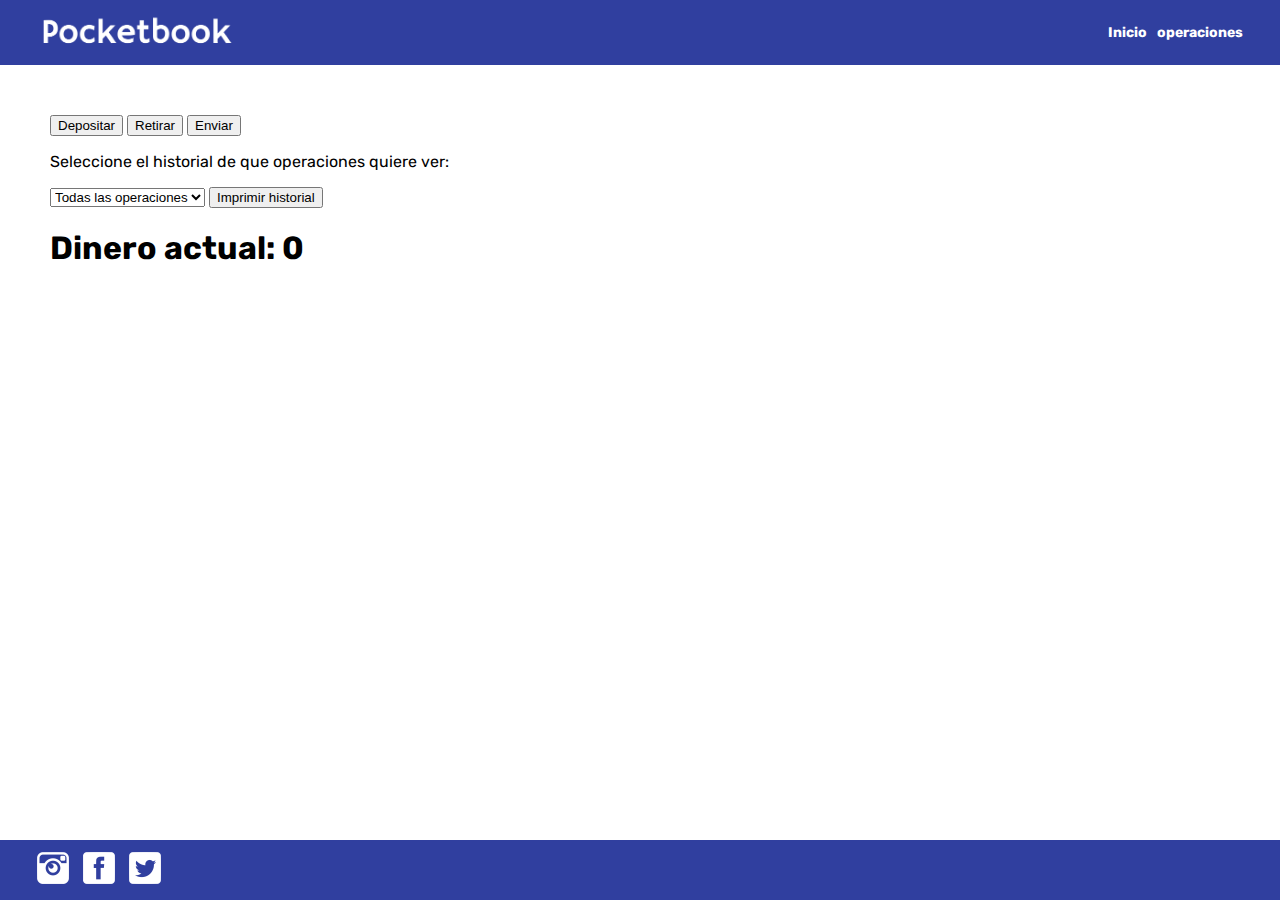
==== operations.html @ 2ff7fb70 "Added operations.html" ====
<!DOCTYPE html>
<html lang="en">

<head>
    <meta charset="UTF-8">
    <meta http-equiv="X-UA-Compatible" content="IE=edge">
    <meta name="viewport" content="width=device-width, initial-scale=1.0">
    <link rel="stylesheet" href="styles.css">
    <link rel="preconnect" href="https://fonts.googleapis.com">
    <link rel="preconnect" href="https://fonts.gstatic.com" crossorigin>
    <link href="https://fonts.googleapis.com/css2?family=Rubik&display=swap" rel="stylesheet">
    <title>Simulador Cajero</title>
</head>

<body id="bodyIndex">
    <header>
        <div class="headerDiv">
            <a href="index.html"><img class="headerLogo" src="img/Pocketbook.png" alt="logo"></a>

            <img src="img/menu.png" alt="menu" class="headerMenu">

            <nav class="headerList">
                <ul>
                    <li><a class="headerLink" href="index.html">Inicio</a></li>
                    <li><a class="headerLink" href="operations.html">operaciones</a></li>

                </ul>
            </nav>
        </div>
    </header>

    <div>
        <section>
            <input id="btn_deposit" type="button" value="Depositar">
            <input id="btn_withdraw" type="button" value="Retirar">
            <input id="btn_send" type="button" value="Enviar">
            <p>Seleccione el historial de que operaciones quiere ver:</p>

            <select id="select" name="select">
                <option value="history">Todas las operaciones</option>
                <option value="deposit">Depositos</option>
                <option value="withdraw">Extracciones</option>
                <option value="send">Transferencias</option>
            </select>

            <input id="btn_history" type="button" value="Imprimir historial">


            <h1 id="h1_current_amount">Dinero actual:</h1>

            <div id="div_history"></div>

        </section>

    </div>

    <footer>
        <div class="footerContainerDiv">
            <div>
                <a href="https://www.instagram.com/" target="_blank"><img src="img/instagram.ico"
                        alt="instagram logo"></a>
                <a href="https://www.facebook.com/" target="_blank"><img src="img/facebook.ico" alt="facebook logo"></a>
                <a href="https://twitter.com/" target="_blank"><img src="img/twitter.ico" alt="twitter logo"></a>
            </div>
        </div>
    </footer>
    <script src="app.js"></script>
</body>

</html>
---- styles.css ----
header {
    width: 100%;
    height: 65px;
    background-color: #303F9F;
    top: 0;
    margin: 0 0 50px 0;
    font-family: 'Rubik', sans-serif;
    position: sticky;
}

.headerDiv {
    width: 100%;
    height: 65px;
    margin-left: auto;
    margin-right: auto;
    display: flex;
    align-items: center;
    justify-content: space-between;
}

.headerDiv {
    width: 95%;
    height: 65px;
    margin-left: auto;
    margin-right: auto;
    display: flex;
    align-items: center;
    justify-content: space-between;
}


.headerLogo {
    height: 60px;
    width: 207px;
    margin-top: 5px;
}

.headerMenu {
    display: none;
}

.headerList ul {
    list-style: none;
    font-size: 0
}

.headerList ul li {
    display: inline-block;
    font-size: 14px;
    font-weight: bold;
    color: #FFFFFF;
    margin-left: 5px;
    margin-right: 5px;
}

.headerList ul ul {
    position: absolute;
    display: none;
    padding-top: 10px;
    padding-bottom: 10px;
    padding-right: 10px;
    padding-left: 10px;
    background-color: #3B3B3D;
}

.headerList ul ul li {
    display: block;
}

.headerList ul li:hover ul {
    display: block;
}

.headerLink {
    transition: all .2s ease-in;
    display: block;
}

a:link {
    text-decoration: none;
    color: #FFFFFF;
}

a:visited {
    color: #FFFFFF;
}

a:active {
    color: #e62e1b;
}

a:hover {
    transform: scale(1.1);
}

body {
    margin: 0;
    padding: 0px;
    min-height: 100vh;
    display: flex;
    flex-direction: column;
    font-family: 'Rubik', sans-serif;
}

section {
    margin-left: 50px;
}

footer {
    background-color: #303F9F;
    height: 60px;
    width: 100%;
    margin-top: auto;
    bottom: 0;
    left: 0;
    font-family: 'Rubik', sans-serif;
    position: static;
}

.footerContainerDiv {
    width: 95%;
    height: 60px;
    margin: auto;
    display: flex;
    justify-content: space-between;
    align-items: center;
}

.footerContainerDiv p {
    margin: 0;
    padding: 0;
}

footer div a img {
    height: 32px;
    width: 32px;
    margin-left: 5px;
    margin-right: 5px;
}

@media only screen and (min-width: 993px) {
    .footerContainerDiv {
        flex-direction: row;
    }
}

@media only screen and (max-width: 992px) {

    .footerContainerDiv {
        flex-direction: row;
    }
}

@media only screen and (max-width: 768px) {
    footer div a img {
        height: 24px;
        width: 24px;
    }

    .footerContainerDiv {
        flex-direction: row;
        justify-content: center;
        margin-bottom: 12px;
    }

    section {
        width: auto;
        margin: 20px;
    }
}

/*Responsive/*

.footer__images {
    display: flex;
}

@media only screen and (min-width: 993px) {
    .footer__information {
        flex-direction: row;
    }

    .footer__images {
        flex-direction: row-reverse;
    }
}

@media only screen and (max-width: 992px) {
    .footer__information {
        flex-direction: row;
    }

    .footer__images {
        flex-direction: row-reverse;
    }

    .card-body {
        text-align: center;
    }

    .cardImageContainer {
        display: flex;
        justify-content: center;
        margin-top: 12px;
    }
}

@media only screen and (max-width: 768px) {
    .footer__information .footer__information--email {
        flex-direction: row;
        text-align: center;
    }

    .footer__images {
        flex-direction: row-reverse;
        justify-content: center;
        margin-bottom: 12px;
    }

    #backgroundBody {
        background-image: none;
    }

    .form__frame {
        max-width: 100%;
        margin-left: 0;
    }
}
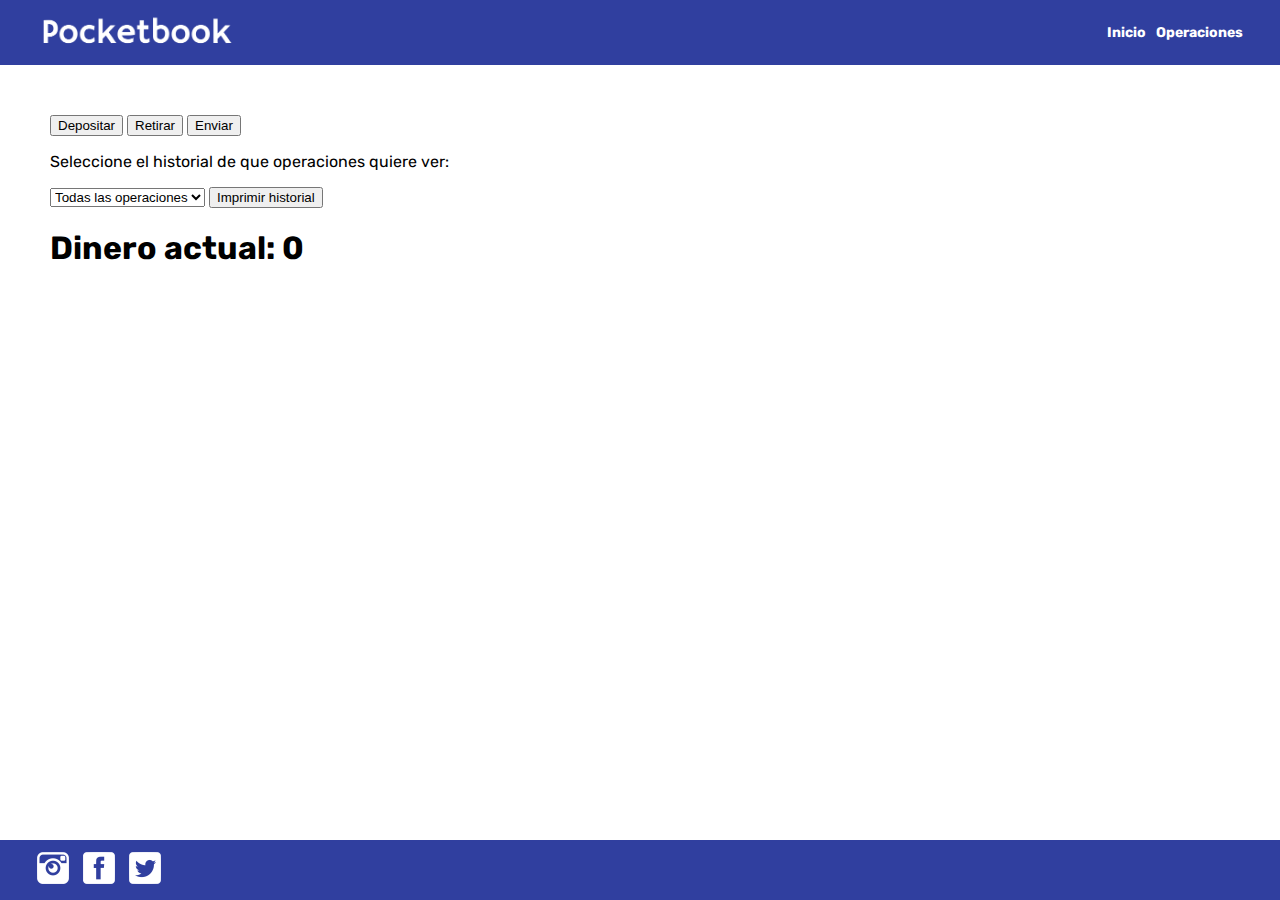
==== commit 4e90fe2f: "Changed links" ====
--- a/operations.html
+++ b/operations.html
@@ -22,7 +22,7 @@
             <nav class="headerList">
                 <ul>
                     <li><a class="headerLink" href="index.html">Inicio</a></li>
-                    <li><a class="headerLink" href="operations.html">operaciones</a></li>
+                    <li><a class="headerLink" href="operations.html">Operaciones</a></li>
 
                 </ul>
             </nav>
--- a/styles.css
+++ b/styles.css
@@ -104,6 +104,7 @@
 
 section {
     margin-left: 50px;
+    width: 60%;
 }
 
 footer {
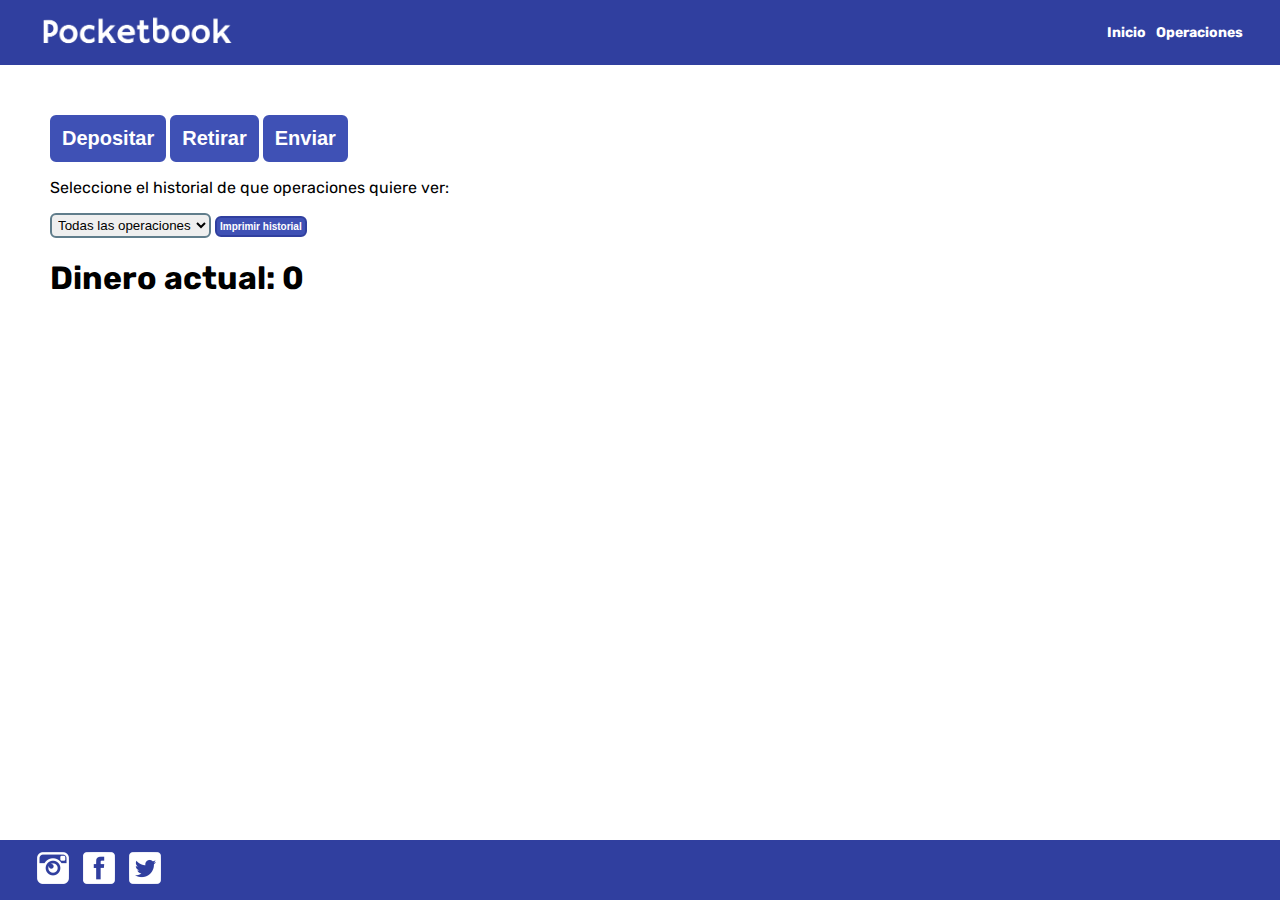
==== commit 55921cb4: "Added styles for buttons" ====
--- a/operations.html
+++ b/operations.html
@@ -31,9 +31,9 @@
 
     <div>
         <section>
-            <input id="btn_deposit" type="button" value="Depositar">
-            <input id="btn_withdraw" type="button" value="Retirar">
-            <input id="btn_send" type="button" value="Enviar">
+            <input id="btn_deposit" class="customButton" type="button" value="Depositar">
+            <input id="btn_withdraw" class="customButton" type="button" value="Retirar">
+            <input id="btn_send" class="customButton" type="button" value="Enviar">
             <p>Seleccione el historial de que operaciones quiere ver:</p>
 
             <select id="select" name="select">
@@ -43,7 +43,7 @@
                 <option value="send">Transferencias</option>
             </select>
 
-            <input id="btn_history" type="button" value="Imprimir historial">
+            <input id="btn_history" class="customButtonHistory" type="button" value="Imprimir historial">
 
 
             <h1 id="h1_current_amount">Dinero actual:</h1>
--- a/styles.css
+++ b/styles.css
@@ -106,6 +106,40 @@
     margin-left: 50px;
     width: 60%;
 }
+
+
+.customButton {
+    text-decoration: none;
+    padding: 10px;
+    font-weight: 600;
+    font-size: 20px;
+    color: #ffffff;
+    background-color: #3F51B5;
+    border-radius: 6px;
+    border: 2px solid #3F51B5;
+}
+
+.customButton:hover {
+    color: #1883ba;
+    background-color: #ffffff;
+}
+
+select {
+    border-radius: 6px;
+    border: 2px solid #607D8B;
+    padding: 2px;
+}
+
+.customButtonHistory {
+    font-weight: 600;
+    font-size: 10px;
+    color: #ffffff;
+    background-color: #3F51B5;
+    border-radius: 6px;
+    border: 2px solid #303F9F;
+    padding: 3px;
+}
+
 
 footer {
     background-color: #303F9F;
@@ -168,6 +202,10 @@
         width: auto;
         margin: 20px;
     }
+
+    .customButton {
+        font-size: 15px;
+    }
 }
 
 /*Responsive/*
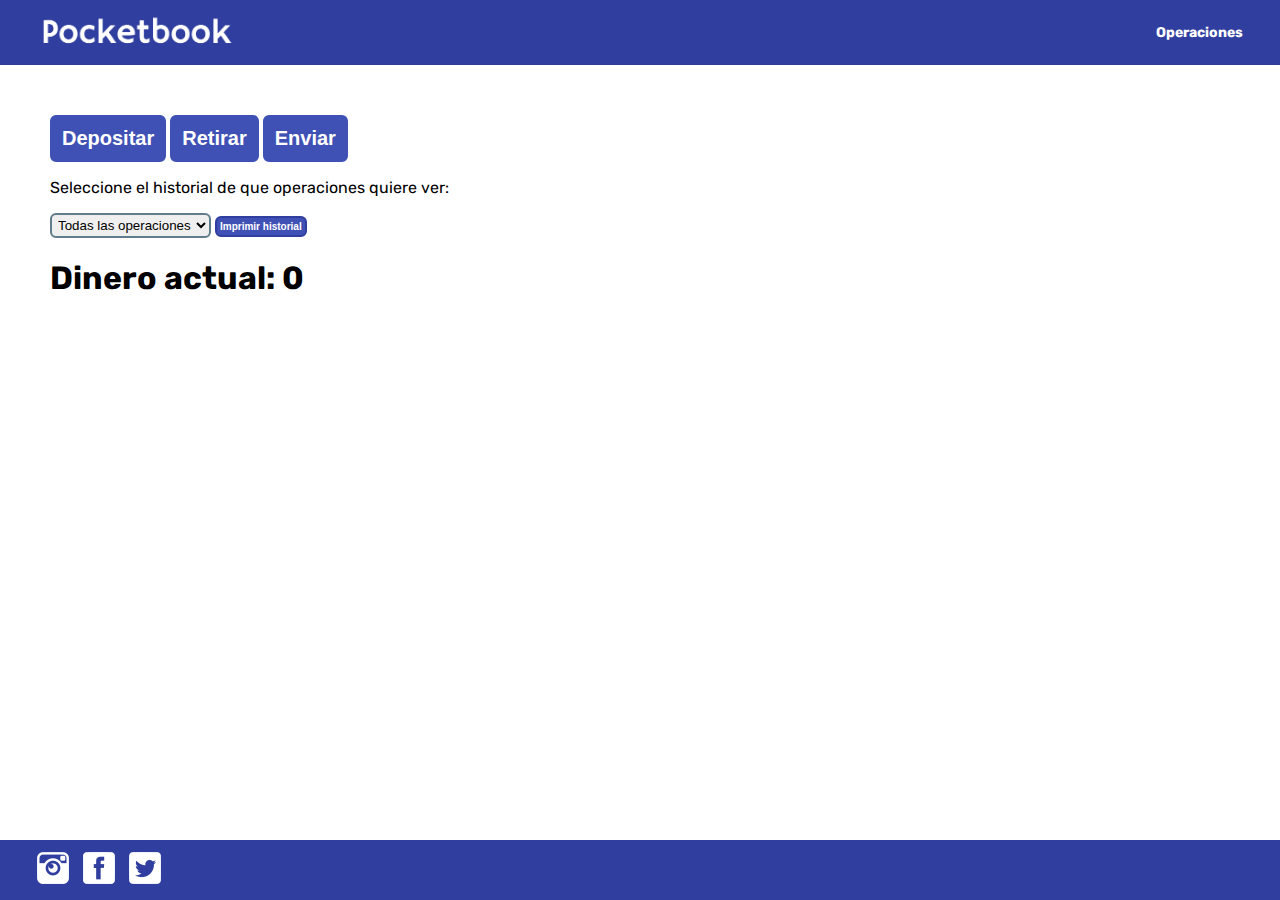
==== commit 89b17cc2: "Added local Storage JSON" ====
--- a/operations.html
+++ b/operations.html
@@ -17,13 +17,9 @@
         <div class="headerDiv">
             <a href="index.html"><img class="headerLogo" src="img/Pocketbook.png" alt="logo"></a>
 
-            <img src="img/menu.png" alt="menu" class="headerMenu">
-
             <nav class="headerList">
                 <ul>
-                    <li><a class="headerLink" href="index.html">Inicio</a></li>
                     <li><a class="headerLink" href="operations.html">Operaciones</a></li>
-
                 </ul>
             </nav>
         </div>
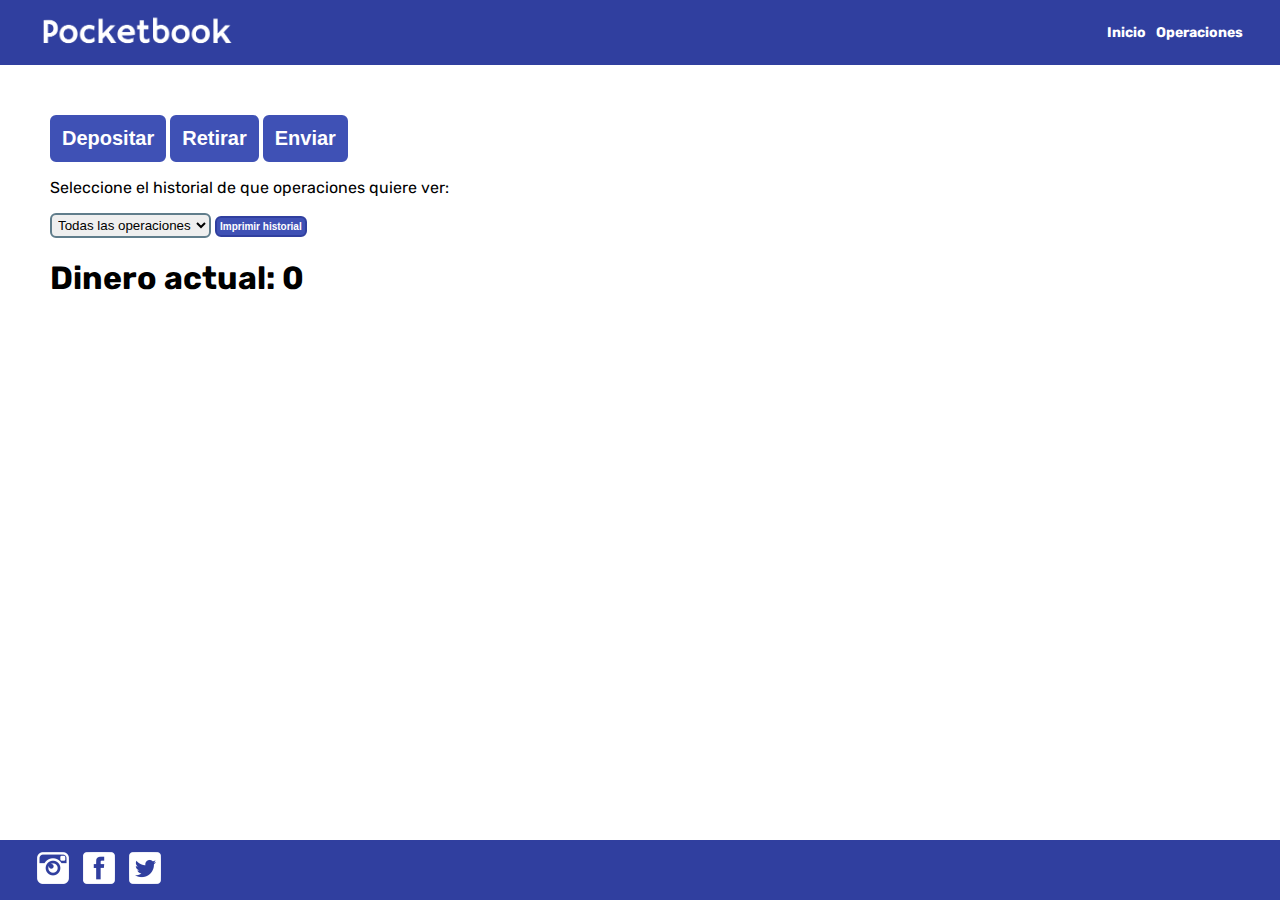
==== commit 05c1ebdb: "Added li" ====
--- a/operations.html
+++ b/operations.html
@@ -19,6 +19,7 @@
 
             <nav class="headerList">
                 <ul>
+                    <li><a class="headerLink" href="index.html">Inicio</a></li>
                     <li><a class="headerLink" href="operations.html">Operaciones</a></li>
                 </ul>
             </nav>
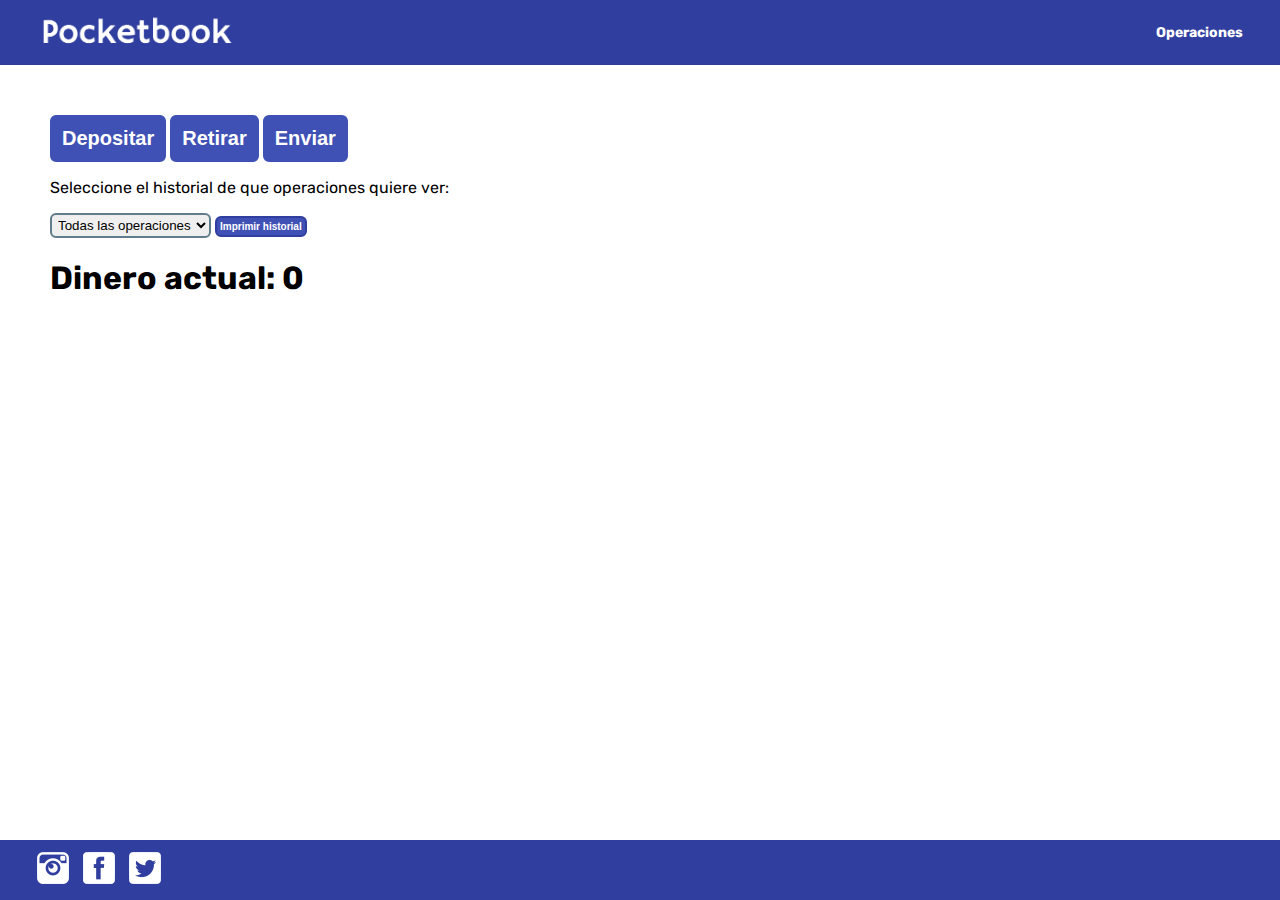
==== commit df9eb551: "Chaged names" ====
--- a/operations.html
+++ b/operations.html
@@ -19,7 +19,6 @@
 
             <nav class="headerList">
                 <ul>
-                    <li><a class="headerLink" href="index.html">Inicio</a></li>
                     <li><a class="headerLink" href="operations.html">Operaciones</a></li>
                 </ul>
             </nav>
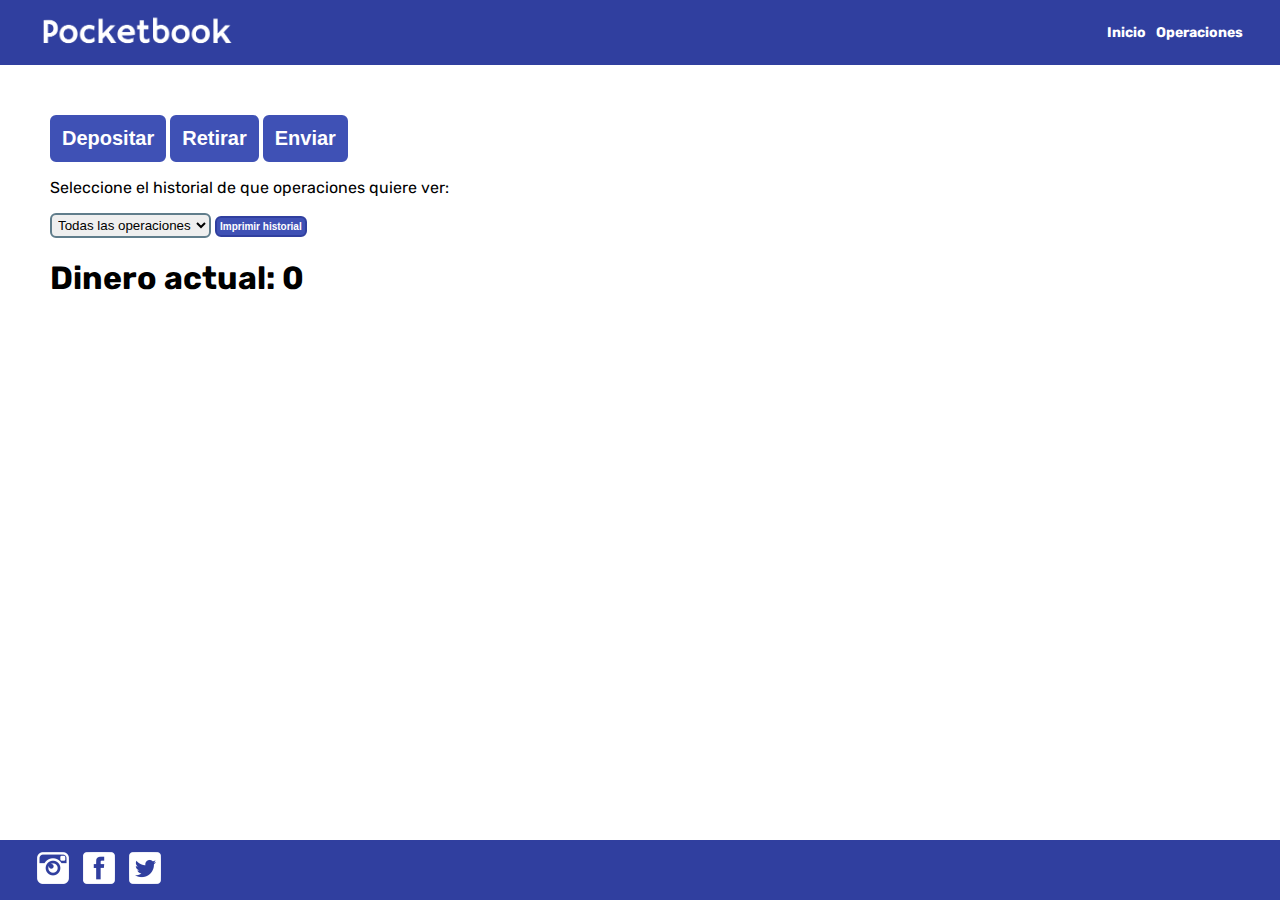
==== commit 51c74866: "Revert "Change html name"" ====
--- a/operations.html
+++ b/operations.html
@@ -19,6 +19,7 @@
 
             <nav class="headerList">
                 <ul>
+                    <li><a class="headerLink" href="index.html">Inicio</a></li>
                     <li><a class="headerLink" href="operations.html">Operaciones</a></li>
                 </ul>
             </nav>
